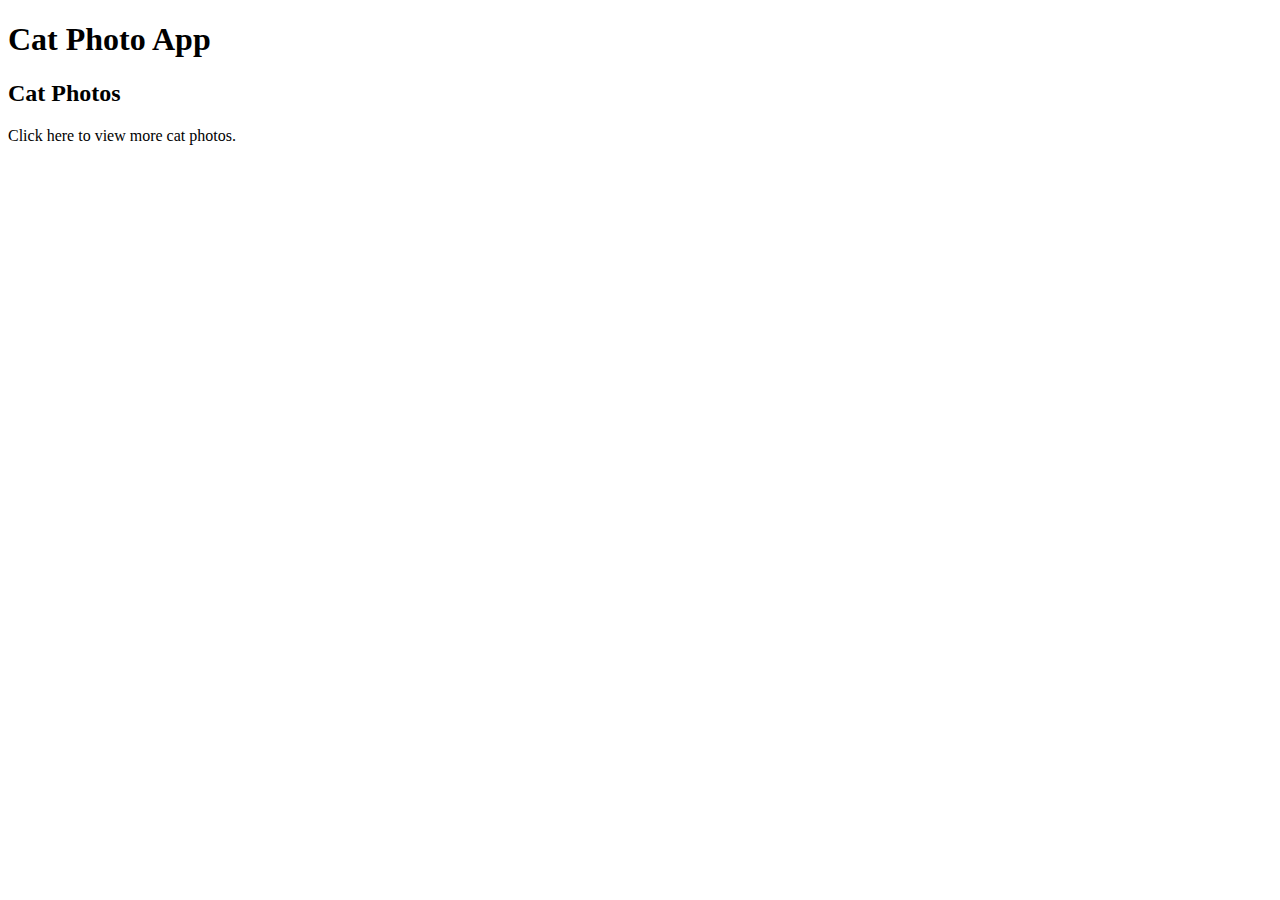
==== Cat_Photo/index.html @ e192b793 "till mai" ====
<!DOCTYPE html>
<html>
<head>
    <title>CatPhotoApp</title>
</head>

<body>

    <h1>Cat Photo App</h1>
    <main>
        <h2>Cat Photos</h2>
        <!-- TODO: Add link to cat photos -->
      <p>Click here to view more cat photos.</p>
    </main>
</body>

</html>
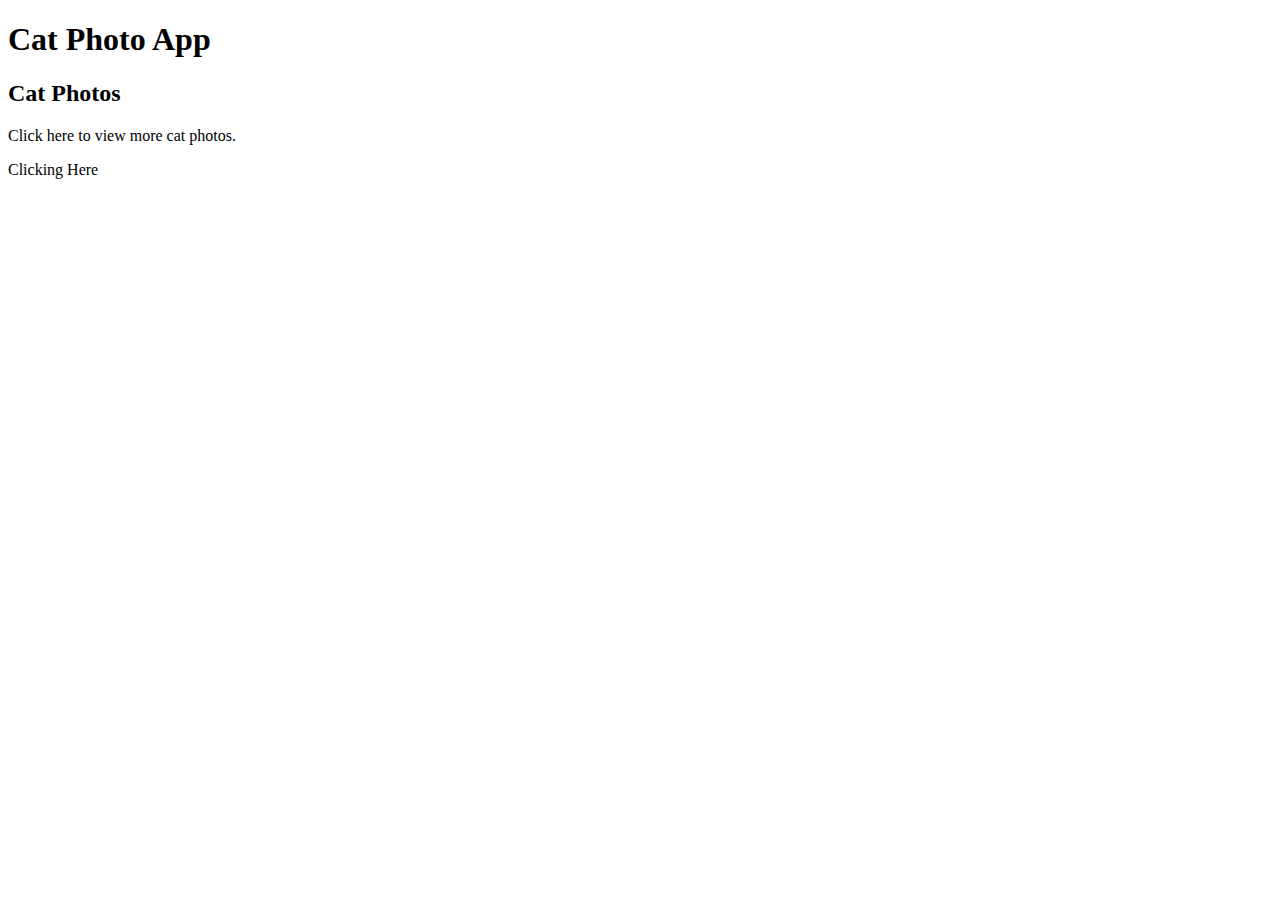
==== commit 0a4f45ca: "test branch" ====
--- a/Cat_Photo/index.html
+++ b/Cat_Photo/index.html
@@ -10,7 +10,8 @@
     <main>
         <h2>Cat Photos</h2>
         <!-- TODO: Add link to cat photos -->
-      <p>Click here to view more cat photos.</p>
+        <p>Click here to view more cat photos.</p>
+        <p> Clicking Here</p>
     </main>
 </body>
 
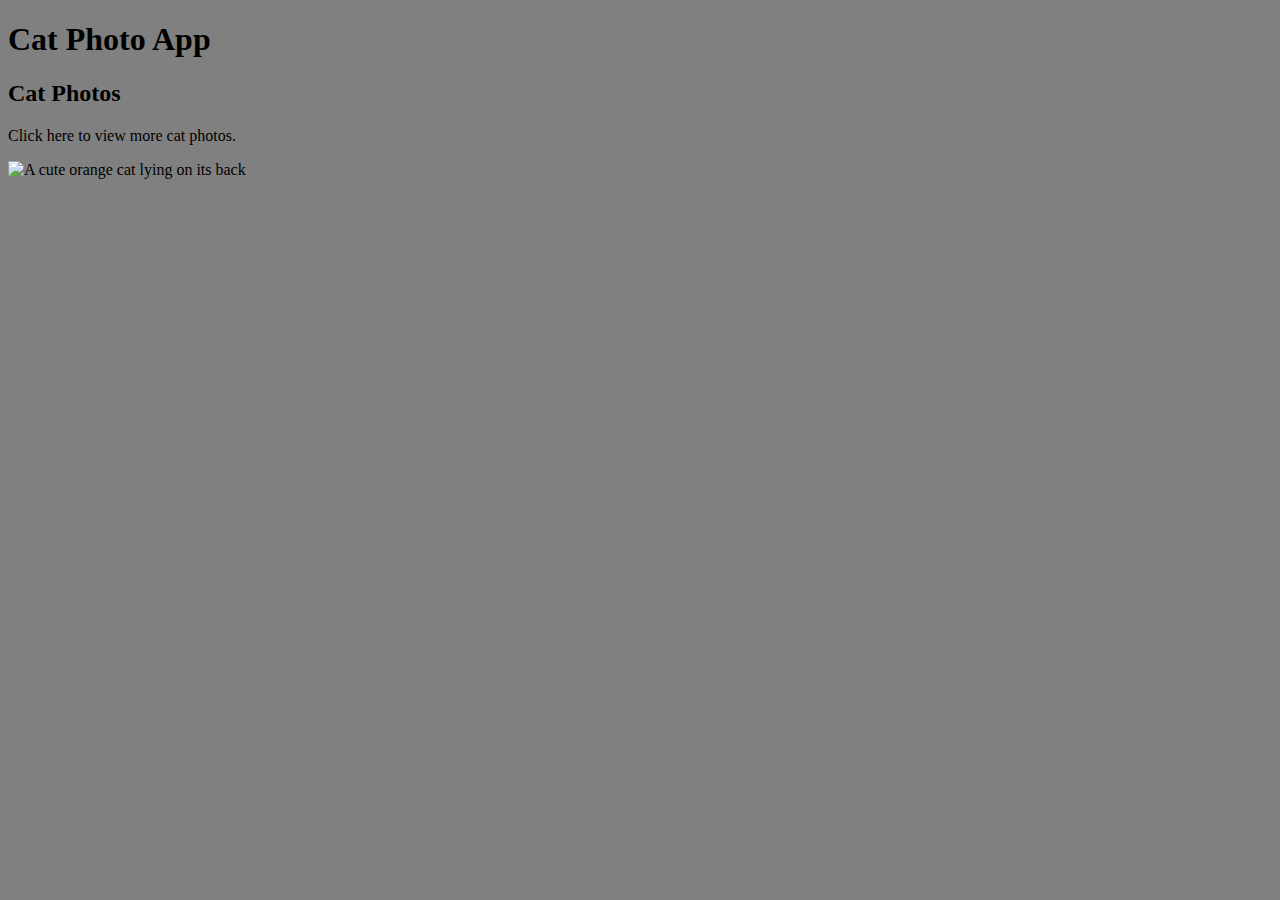
==== commit c27d6c38: "added img src" ====
--- a/Cat_Photo/index.html
+++ b/Cat_Photo/index.html
@@ -2,6 +2,11 @@
 <html>
 <head>
     <title>CatPhotoApp</title>
+    <style>
+        body{
+            background-color: gray;
+        }
+    </style>
 </head>
 
 <body>
@@ -11,7 +16,9 @@
         <h2>Cat Photos</h2>
         <!-- TODO: Add link to cat photos -->
         <p>Click here to view more cat photos.</p>
-        <p> Clicking Here</p>
+        <img src="https://cdn.freecodecamp.org/curriculum/cat-photo-app/relaxing-cat.jpg" alt="A cute orange cat lying on its back">
+        
+        
     </main>
 </body>
 
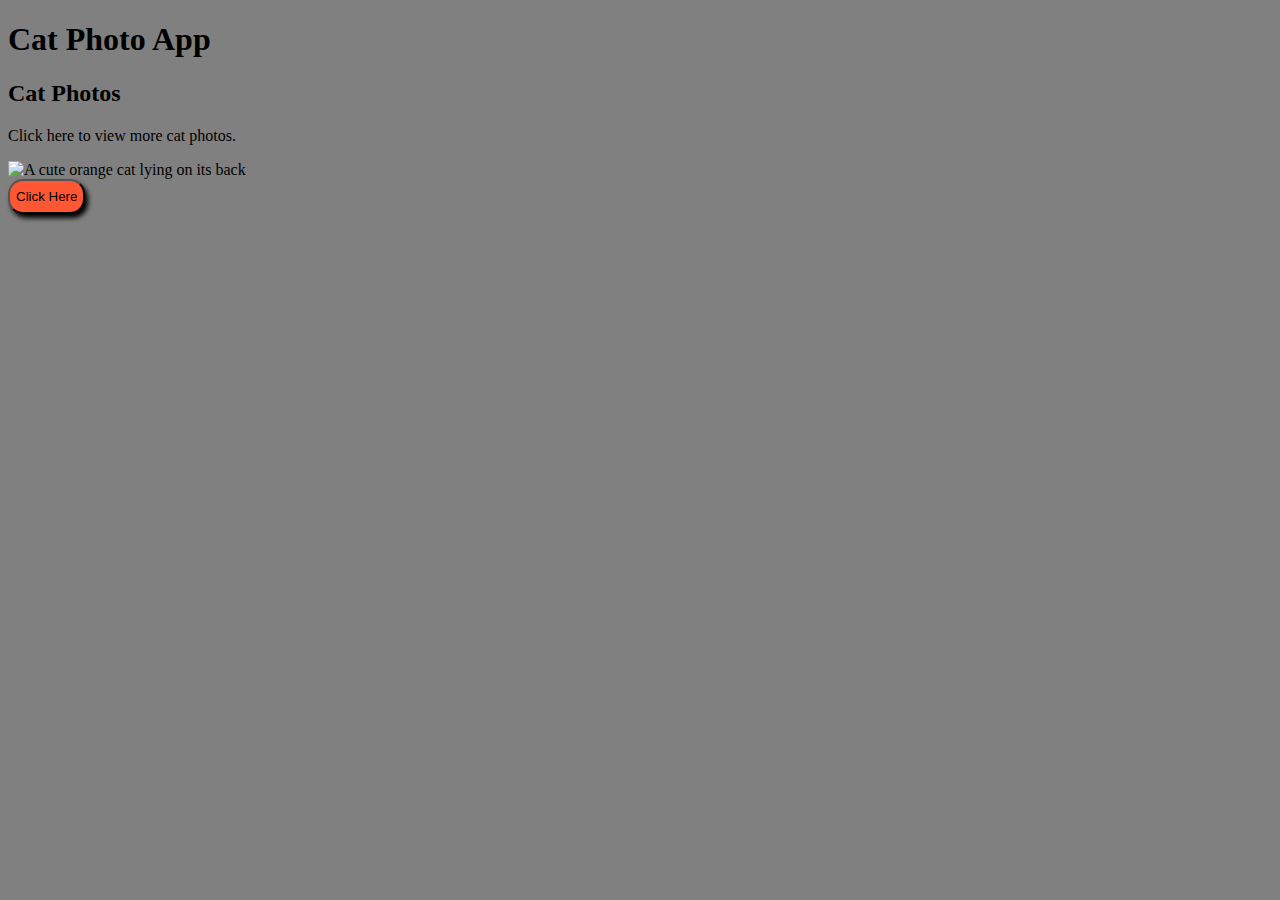
==== commit f71a2e9d: "button back" ====
--- a/Cat_Photo/index.html
+++ b/Cat_Photo/index.html
@@ -5,6 +5,12 @@
     <style>
         body{
             background-color: gray;
+        }
+        button{
+            background-color: #ff5733;
+            border-radius: 15px 15px;
+            height: 35px;
+            box-shadow: 3px 4px 5px black;
         }
     </style>
 </head>
@@ -17,7 +23,9 @@
         <!-- TODO: Add link to cat photos -->
         <p>Click here to view more cat photos.</p>
         <img src="https://cdn.freecodecamp.org/curriculum/cat-photo-app/relaxing-cat.jpg" alt="A cute orange cat lying on its back">
-        
+        <div>
+            <button> Click Here</button>
+        </div>
         
     </main>
 </body>
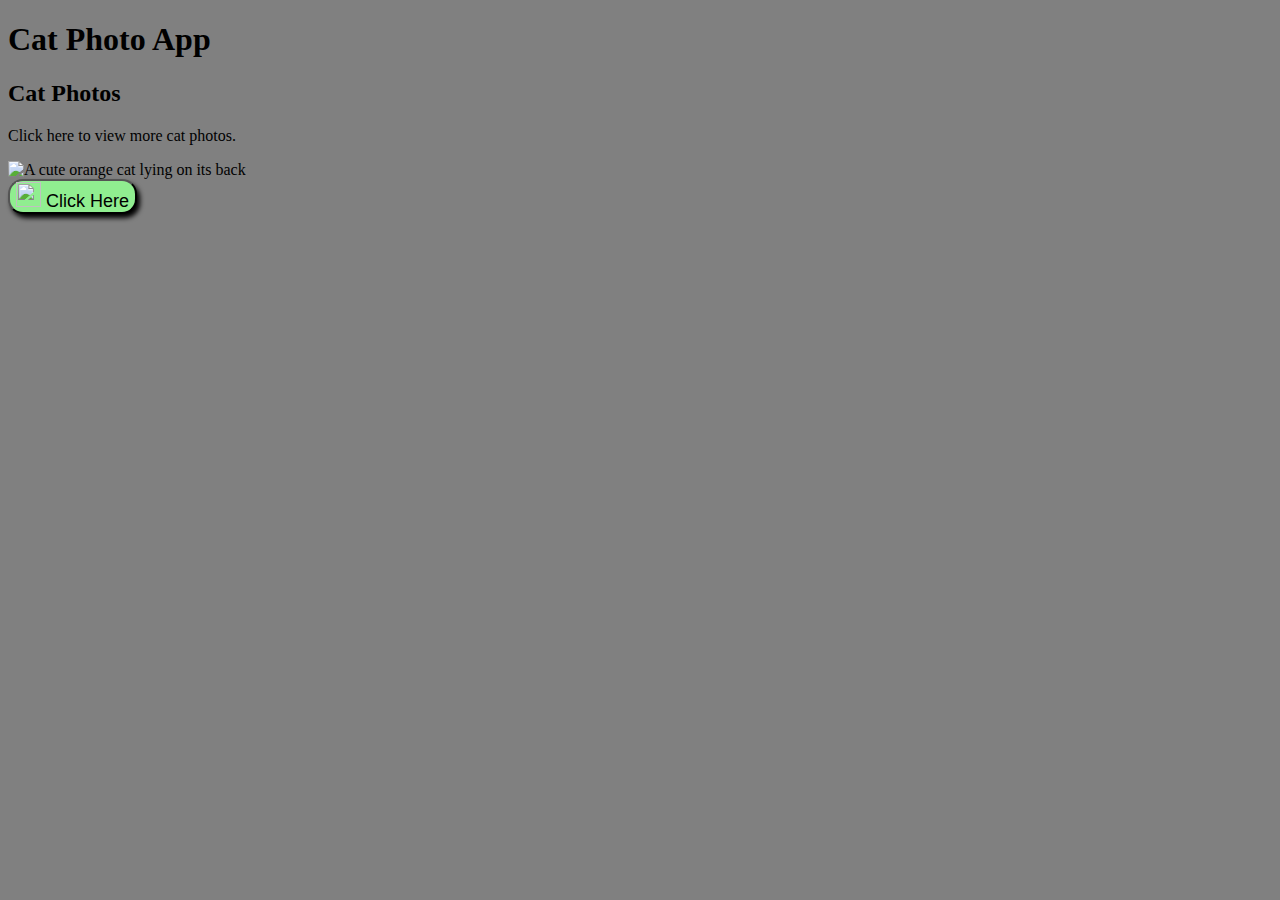
==== commit a068a9f0: "button back" ====
--- a/Cat_Photo/index.html
+++ b/Cat_Photo/index.html
@@ -7,10 +7,16 @@
             background-color: gray;
         }
         button{
-            background-color: #ff5733;
+            background-color: lightgreen;
             border-radius: 15px 15px;
             height: 35px;
             box-shadow: 3px 4px 5px black;
+            font-size: large;
+            font-family: 'Brush Script MT', 'Lucida Sans Unicode', 'Lucida Grande', 'Lucida Sans', Arial, sans-serif;
+        }
+        #set_img{
+            width: 25px;
+            height: 25px; 
         }
     </style>
 </head>
@@ -24,7 +30,7 @@
         <p>Click here to view more cat photos.</p>
         <img src="https://cdn.freecodecamp.org/curriculum/cat-photo-app/relaxing-cat.jpg" alt="A cute orange cat lying on its back">
         <div>
-            <button> Click Here</button>
+            <button><img src="https://www.iconpacks.net/icons/1/free-settings-icon-778-thumb.png" id="set_img"> Click Here</button>
         </div>
         
     </main>
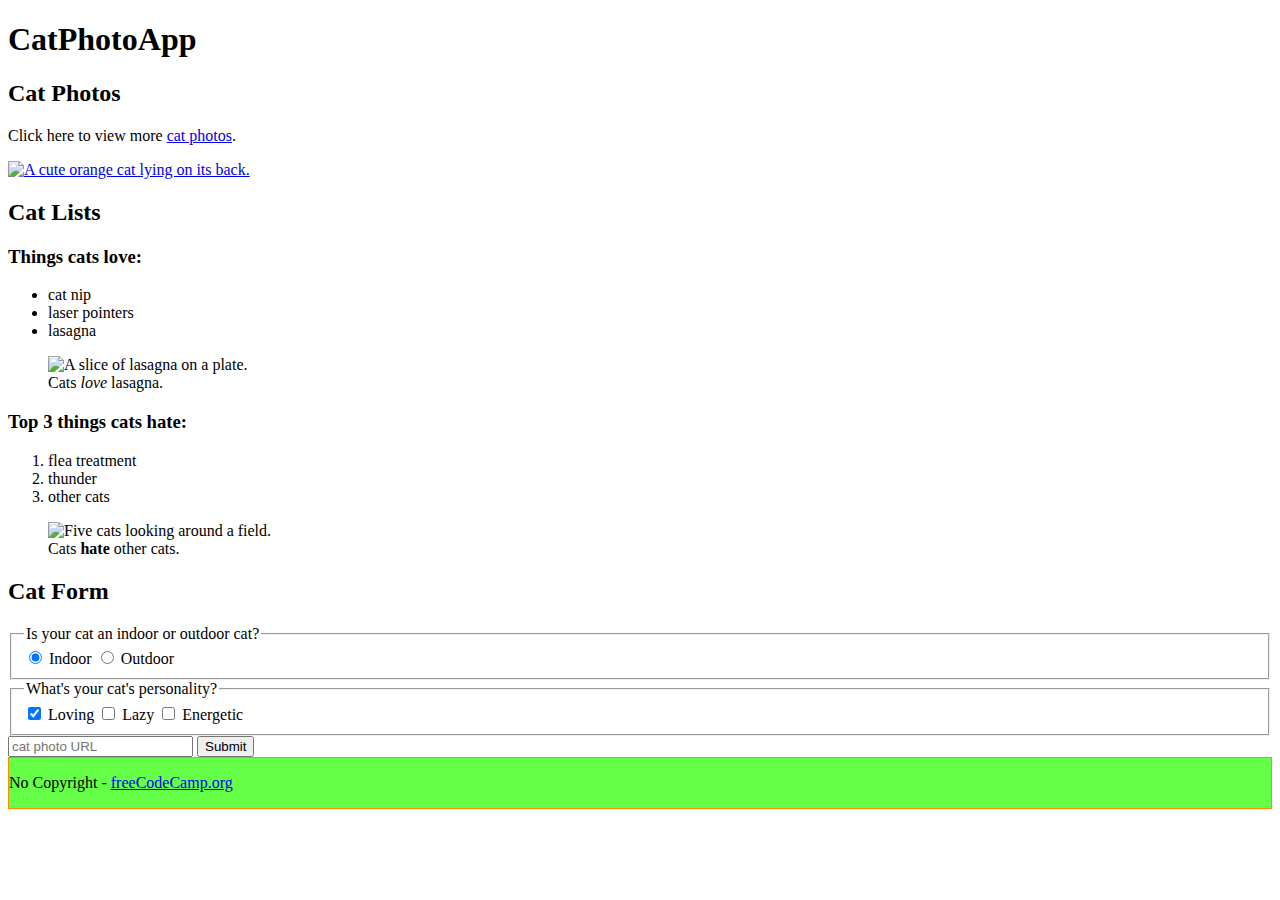
==== commit 14e0e7c8: "final commit" ====
--- a/Cat_Photo/index.html
+++ b/Cat_Photo/index.html
@@ -3,37 +3,76 @@
 <head>
     <title>CatPhotoApp</title>
     <style>
-        body{
-            background-color: gray;
-        }
-        button{
-            background-color: lightgreen;
-            border-radius: 15px 15px;
-            height: 35px;
-            box-shadow: 3px 4px 5px black;
-            font-size: large;
-            font-family: 'Brush Script MT', 'Lucida Sans Unicode', 'Lucida Grande', 'Lucida Sans', Arial, sans-serif;
-        }
-        #set_img{
-            width: 25px;
-            height: 25px; 
+        footer{
+            background-color: rgb(101, 255, 71);
+            border: 1px solid darkorange;
         }
     </style>
 </head>
-
 <body>
 
-    <h1>Cat Photo App</h1>
+    <h1>CatPhotoApp</h1>
     <main>
+      <section>
         <h2>Cat Photos</h2>
         <!-- TODO: Add link to cat photos -->
-        <p>Click here to view more cat photos.</p>
-        <img src="https://cdn.freecodecamp.org/curriculum/cat-photo-app/relaxing-cat.jpg" alt="A cute orange cat lying on its back">
-        <div>
-            <button><img src="https://www.iconpacks.net/icons/1/free-settings-icon-778-thumb.png" id="set_img"> Click Here</button>
-        </div>
+        <p>Click here to view more <a target="_blank" href="https://freecatphotoapp.com">cat photos</a>.</p>
+        <a href="https://freecatphotoapp.com"><img src="https://cdn.freecodecamp.org/curriculum/cat-photo-app/relaxing-cat.jpg" alt="A cute orange cat lying on its back."></a>
+      </section>
+
+
+      <section>
+        <h2>Cat Lists</h2>
+        <h3>Things cats love:</h3>
+        <ul>
+          <li>cat nip</li>
+          <li>laser pointers</li>
+          <li>lasagna</li>
+        </ul>
+        <figure>
+          <img src="https://cdn.freecodecamp.org/curriculum/cat-photo-app/lasagna.jpg" alt="A slice of lasagna on a plate.">
+          <figcaption>Cats <em>love</em> lasagna.</figcaption>  
+        </figure>
         
+        <h3>Top 3 things cats hate:</h3>
+        <ol>
+          <li>flea treatment</li>
+          <li>thunder</li>
+          <li>other cats</li>
+        </ol>
+        <figure>
+          <img src="https://cdn.freecodecamp.org/curriculum/cat-photo-app/cats.jpg" alt="Five cats looking around a field.">
+          <figcaption>Cats <strong>hate</strong> other cats.</figcaption>  
+        </figure>
+      </section>
+
+
+      <section>
+        <h2>Cat Form</h2>
+        <form action="https://freecatphotoapp.com/submit-cat-photo">
+          <fieldset>
+            <legend>Is your cat an indoor or outdoor cat?</legend>
+            <label><input id="indoor" type="radio" name="indoor-outdoor" value="indoor" checked> Indoor</label>
+            <label><input id="outdoor" type="radio" name="indoor-outdoor" value="outdoor"> Outdoor</label>
+          </fieldset>
+          <fieldset>
+            <legend>What's your cat's personality?</legend>
+            <input id="loving" type="checkbox" name="personality" value="loving" checked> <label for="loving">Loving</label>
+            <input id="lazy" type="checkbox" name="personality" value="lazy"> <label for="lazy">Lazy</label>
+            <input id="energetic" type="checkbox" name="personality" value="energetic"> <label for="energetic">Energetic</label>
+          </fieldset>
+          <input type="text" name="catphotourl" placeholder="cat photo URL" required>
+          <button type="submit">Submit</button>
+        </form>
+      </section>
     </main>
-</body>
+
+
+    <footer>
+      <p>
+        No Copyright - <a href="https://www.freecodecamp.org">freeCodeCamp.org</a>
+      </p>
+    </footer>
+  </body>
 
 </html>